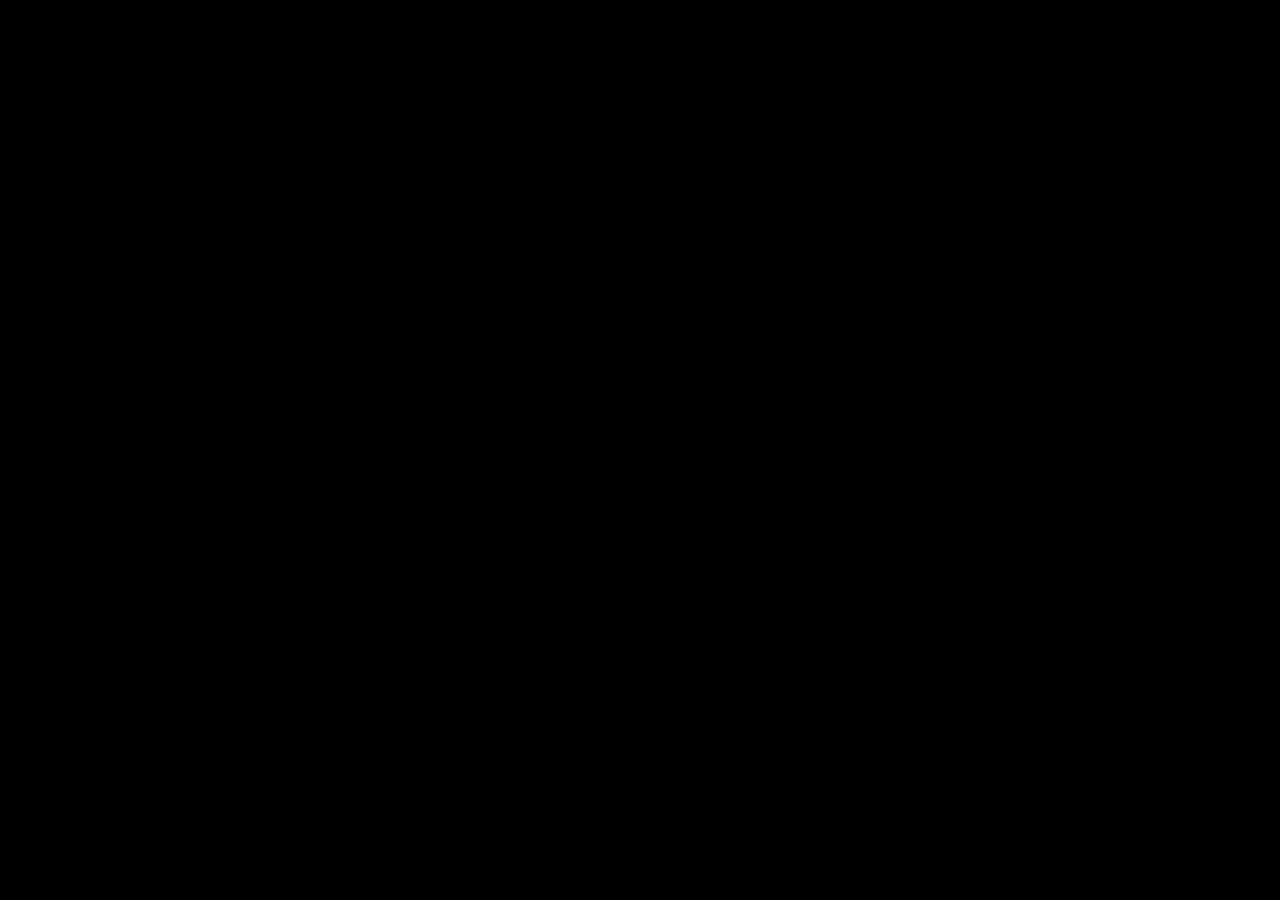
==== index.html @ a8a7b126 "Update index.html" ====
<!DOCTYPE html>

<meta name="viewport" content="width=device-width, initial-scale=1.0">

<html>

<head>
<title>COOL KIDS ONLY</title>
</head>

<body style="background-color:black;">
<h1>WELCOME TO MY HECKIN WEBSITE!</h1>
</body>

</html>
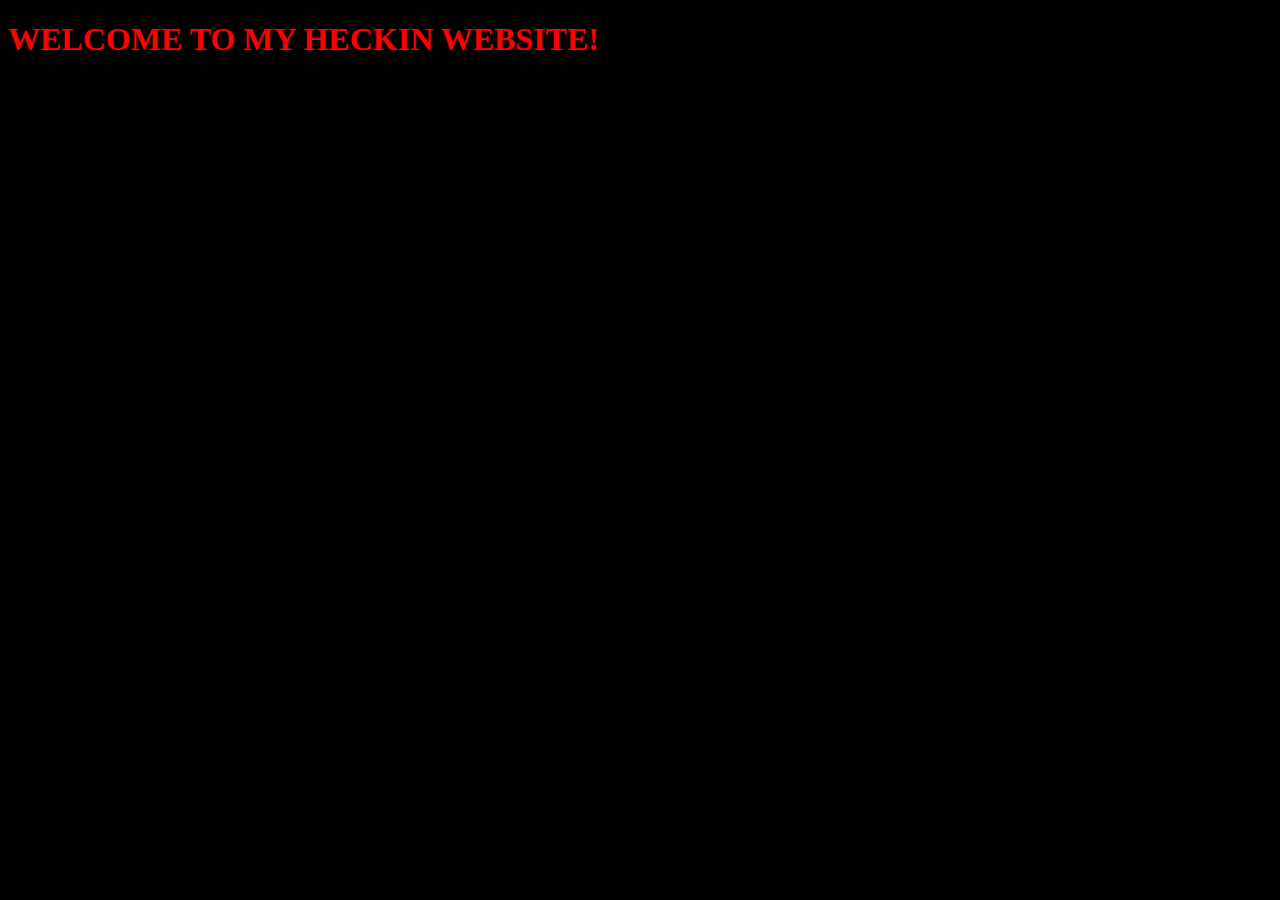
==== commit 5e3beeab: "Update index.html" ====
--- a/index.html
+++ b/index.html
@@ -1,15 +1,18 @@
 <!DOCTYPE html>
-
+<html>
 <meta name="viewport" content="width=device-width, initial-scale=1.0">
 
-<html>
+<style>
+	body {background-color:black;}
+	h1 {color:red}])
+</style>
 
 <head>
-<title>COOL KIDS ONLY</title>
+<title>YEAAAAAAAAAAAHHH</title>
 </head>
 
-<body style="background-color:black;">
-<h1>WELCOME TO MY HECKIN WEBSITE!</h1>
+<body >
+<h1><blink>WELCOME TO MY HECKIN WEBSITE!</blink></h1>
 </body>
 
 </html>
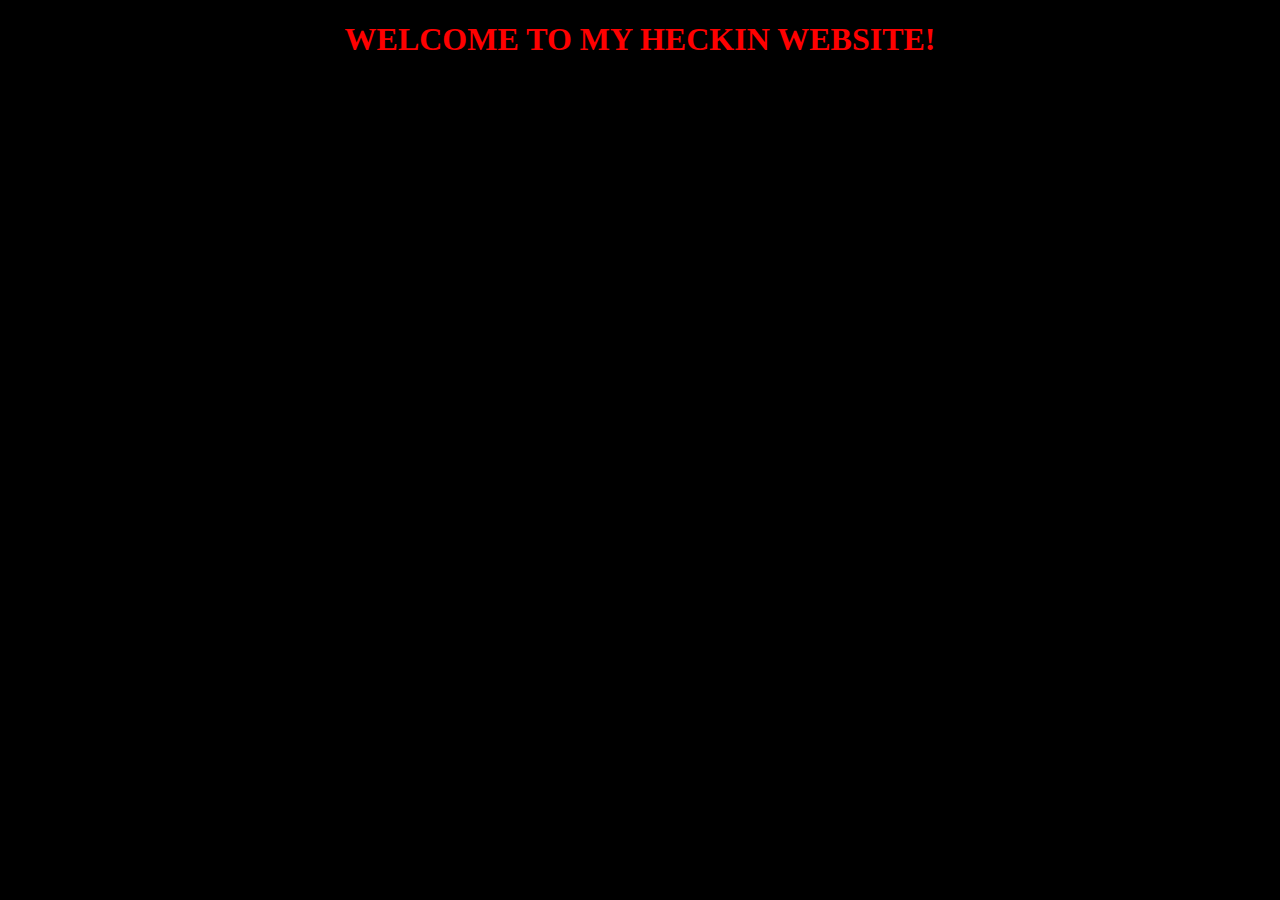
==== commit 5586bdec: "ALign" ====
--- a/index.html
+++ b/index.html
@@ -4,7 +4,8 @@
 
 <style>
 	body {background-color:black;}
-	h1 {color:red}])
+	h1 {color:red;
+		text-align:center;}
 </style>
 
 <head>
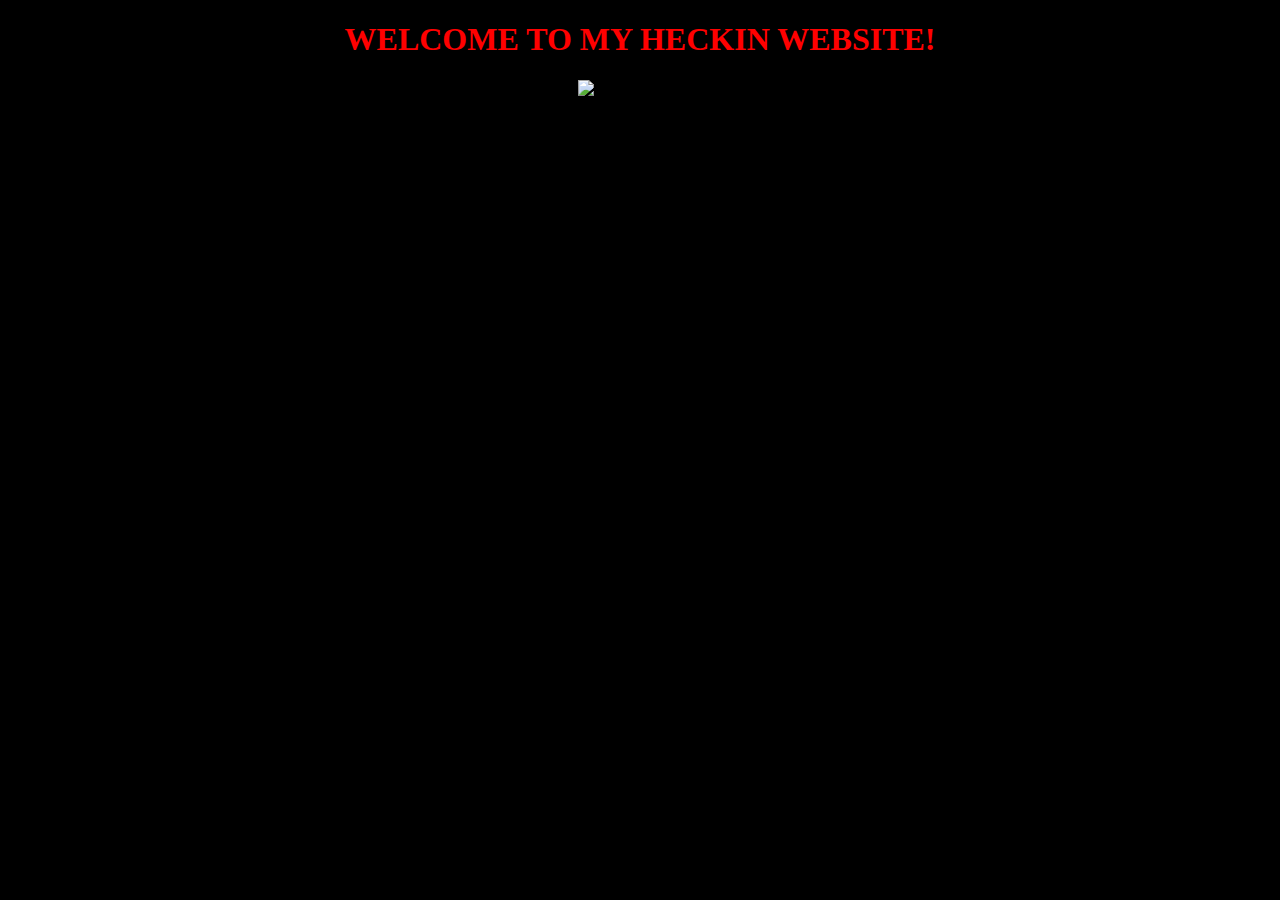
==== commit 3d8f68c3: "Skelly" ====
--- a/index.html
+++ b/index.html
@@ -4,16 +4,18 @@
 
 <style>
 	body {background-color:black;}
-	h1 {color:red;
-		text-align:center;}
+	h1 {color:red;}
+	h1 {text-align:center;}
+	body {text-align: center;}
 </style>
 
 <head>
-<title>YEAAAAAAAAAAAHHH</title>
+	<title>YEAAAAAAAAAAAHHH</title>
 </head>
 
-<body >
-<h1><blink>WELCOME TO MY HECKIN WEBSITE!</blink></h1>
+<body>
+	<h1>WELCOME TO MY HECKIN WEBSITE!</h1>
+	<img src="skeleton-dance.gif" alt="Spooky Skeleton">
 </body>
 
 </html>
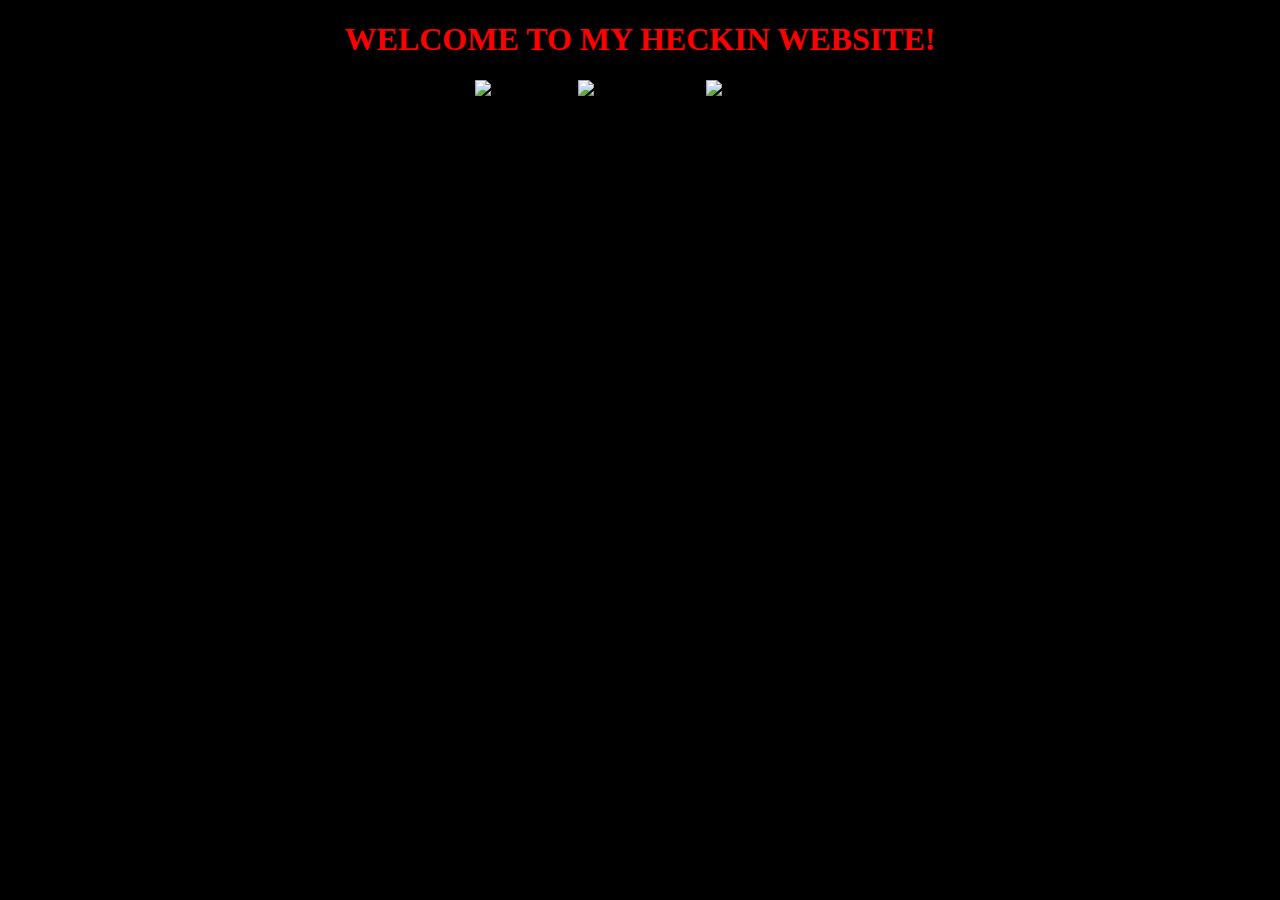
==== commit 15e64fbd: "Hell" ====
--- a/index.html
+++ b/index.html
@@ -15,7 +15,9 @@
 
 <body>
 	<h1>WELCOME TO MY HECKIN WEBSITE!</h1>
+	<img src="hell.gif" alt="Supa hot fire">
 	<img src="skeleton-dance.gif" alt="Spooky Skeleton">
+	<img src="hell.gif" alt="Supa hot fire">
 </body>
 
 </html>
